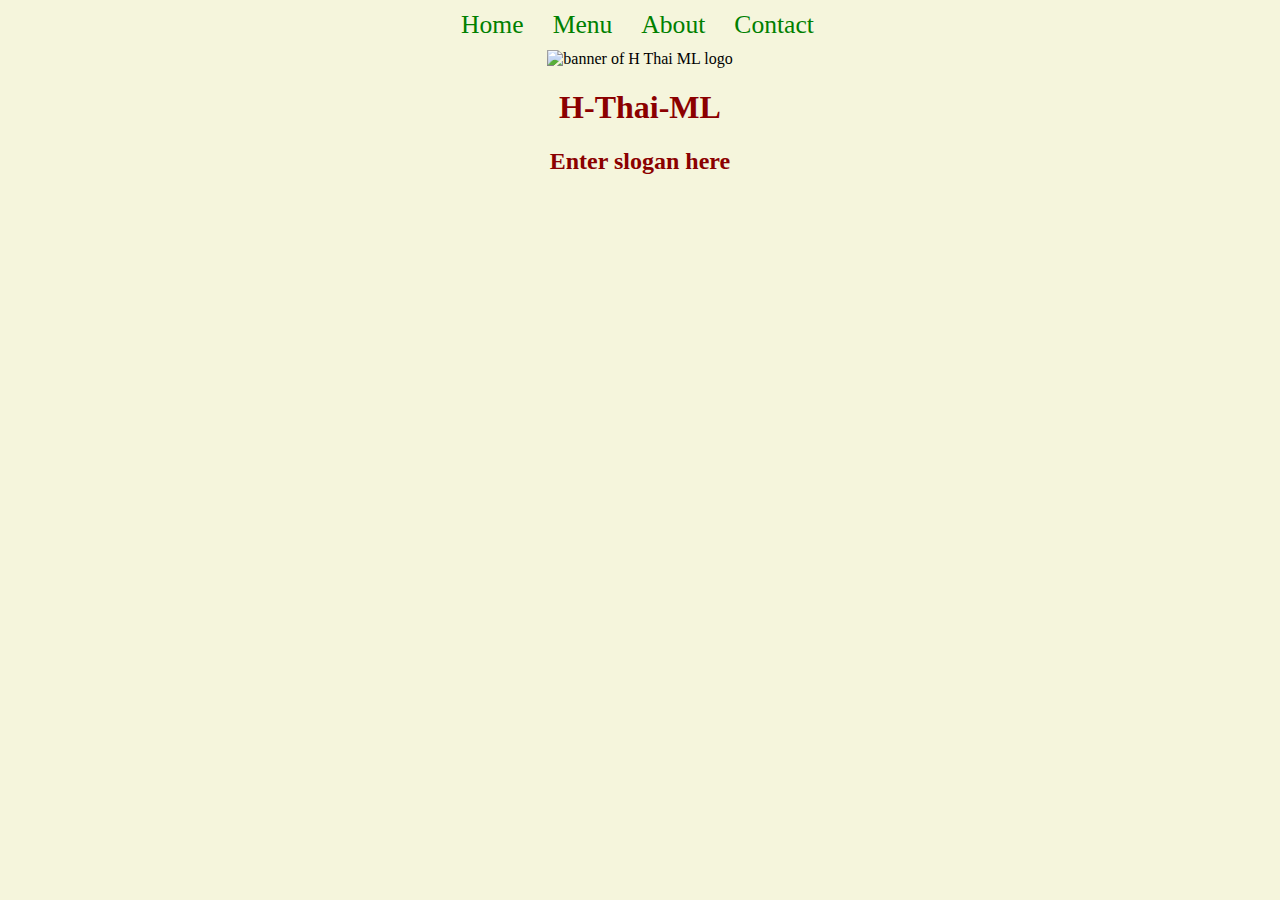
==== index.html @ 5c52c0b6 "added top of website" ====
<!DOCTYPE html>
<html lang="en">
<head>
    <meta charset="UTF-8">
    <meta name="viewport" content="width=device-width, initial-scale=1.0">
    <title>H-Thai-ML</title>
    <link rel="stylesheet" href="assets/css/style.css" type="text/css">
</head>
<body>
    <!-- HOME PAGE -->
    <nav>
        <li><a href="index.html">Home</a></li>
        <li><a href="menu.html">Menu</a></li>
        <li><a href="about.html">About</a></li>
        <li><a href="contact.html">Contact</a></li>
    </nav>
    <img src="./assets/images/banner.png" alt = "banner of H Thai ML logo">
    <main>
        <h1>H-Thai-ML</h1>
        <h2>Enter slogan here</h2>
        
    </main>
</body>
</html>
---- assets/css/style.css ----
html,
body {
    margin: 0;
    padding: 0;
    background-color: beige;
    text-align: center;
}

h1,
h2 {
    color: darkred;
}

h3, 
p,
li {
    color: green;
}

img {
    width: 100%;
    height: auto;
    max-width: 100%;
}

main {
    margin: 0 20%;
}

nav {
    background-color: beige;
    padding: 10px;
    width: 100%;
    
}

nav ul {
    list-style-type: none;
    text-align: center;
}

nav li {
    display: inline;
}

nav a {
    text-decoration: none;
    font-size: 1.6em;
    color: green;
    margin-right: 25px;
}

nav a:hover {
    color: darkred;
}

#banner {
    width: 100%;
    height: auto;
    background-color: white;
}

#banner img {
    width: 60%;
    height: auto;
}

.service {
    display: inline-block;
    background-color: white;
    border: 5px solid green;
    border-radius: 5px;
    color: darkred;
    font-size: 2em;
    padding: 20px;
    margin: 10px;
}

table {
    border: 3px solid black;
    width: 100%;
}
  
td,
th {
    border: 1px solid black;
    padding: 5px;
}
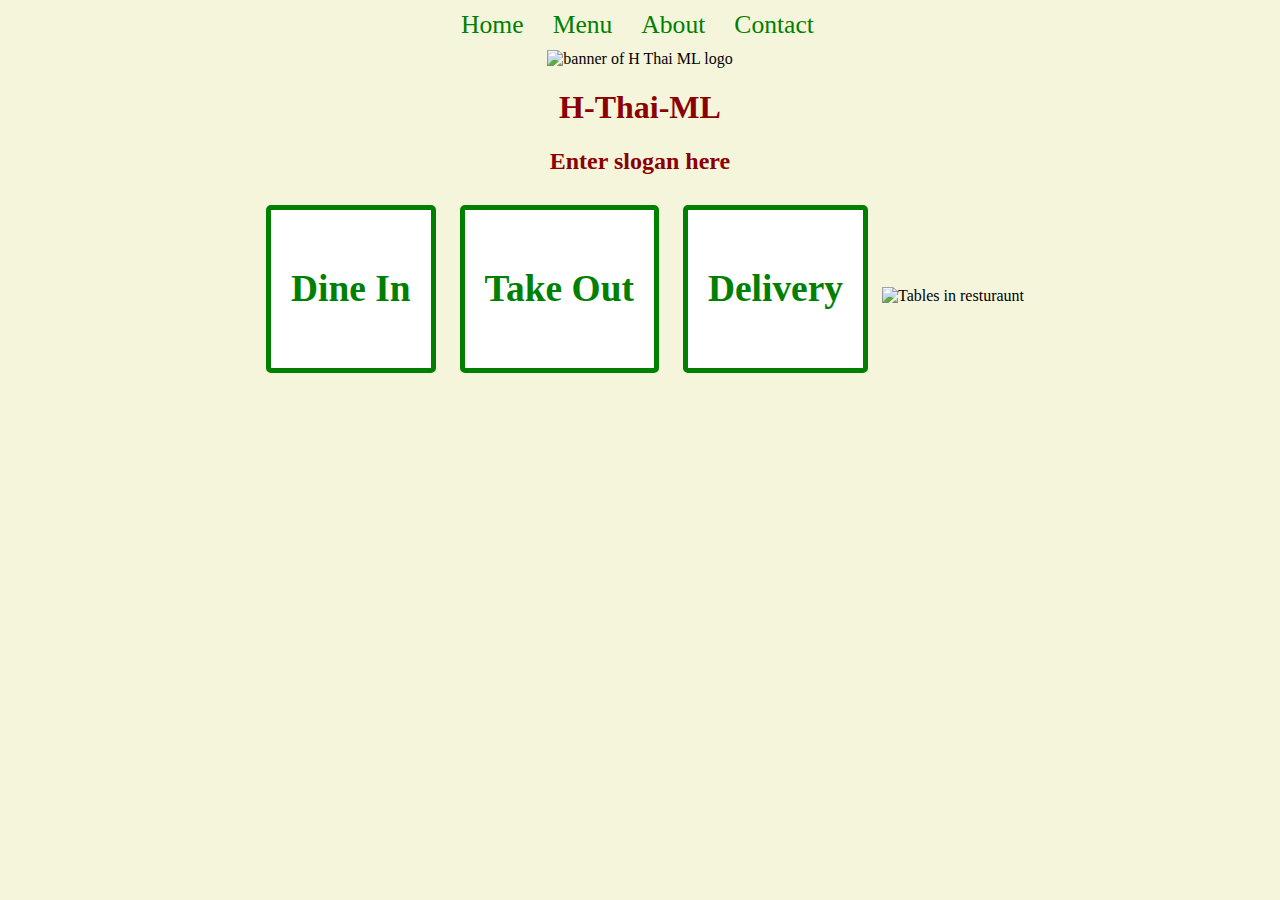
==== commit 458e6f9d: "Completed About page" ====
--- a/index.html
+++ b/index.html
@@ -20,5 +20,15 @@
         <h2>Enter slogan here</h2>
         
     </main>
+    <div class = "service">
+        <h3>Dine In</h3>
+    </div>
+    <div class = "service">
+        <h3>Take Out</h3>
+    </div>
+    <div class = "service">
+        <h3>Delivery</h3>
+    </div>
+    <img src="./assets/images/table-in-restaurant.jpg" alt="Tables in resturaunt">
 </body>
 </html>